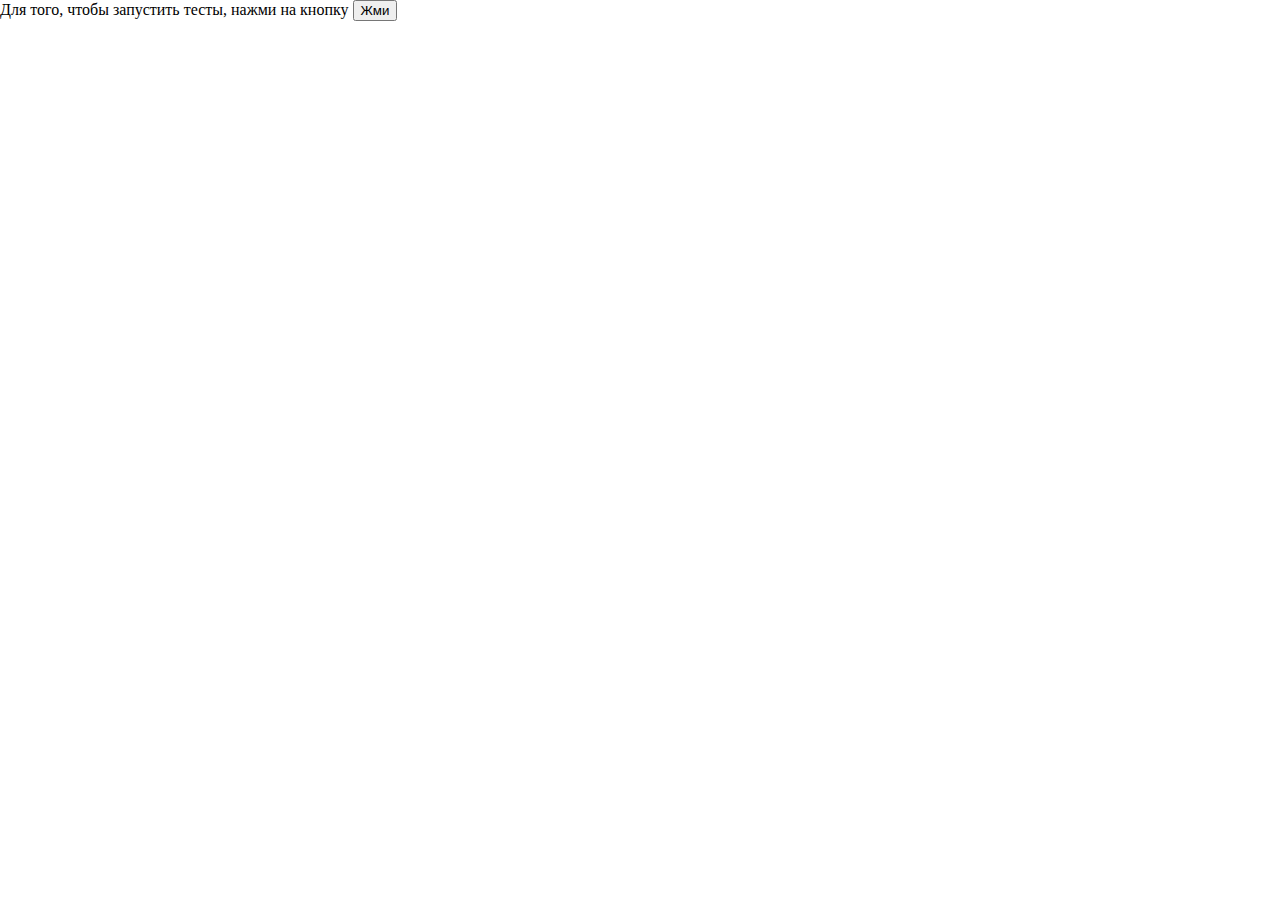
==== modulshop/index.html @ 59dcb171 "Add files via upload" ====
<!DOCTYPE html>
<html>
 <head>
  <meta charset="utf-8">
  <title>Module app</title>
  
  <link href="css/mocha.css" rel="stylesheet" />

  <script src="./lib/jquery.min.js"></script>
  <script src="./lib/mocha.js"></script>
  <script src="./lib/chai.js"></script>
  <script>
  	mocha.setup('bdd');
  	var assert = chai.assert;
  </script>
  <script src="./modules/random_generator/random_generator.js"></script>
  <script src="./modules/random_generator/random_generator.spec.js"></script>

  <script src="./app.js"></script>
 </head>
 <body>
 	Для того, чтобы запустить тесты, нажми на кнопку <button onclick="app.spec.start()">Жми</button>
 	<div id="mocha"></div>
  <div id="result"></div>
 </body>
</html>
---- modulshop/css/mocha.css ----
@charset "utf-8";

body {
  margin:0;
}

#mocha {
  font: 20px/1.5 "Helvetica Neue", Helvetica, Arial, sans-serif;
  margin: 60px 50px;
}

#mocha ul,
#mocha li {
  margin: 0;
  padding: 0;
}

#mocha ul {
  list-style: none;
}

#mocha h1,
#mocha h2 {
  margin: 0;
}

#mocha h1 {
  margin-top: 15px;
  font-size: 1em;
  font-weight: 200;
}

#mocha h1 a {
  text-decoration: none;
  color: inherit;
}

#mocha h1 a:hover {
  text-decoration: underline;
}

#mocha .suite .suite h1 {
  margin-top: 0;
  font-size: .8em;
}

#mocha .hidden {
  display: none;
}

#mocha h2 {
  font-size: 12px;
  font-weight: normal;
  cursor: pointer;
}

#mocha .suite {
  margin-left: 15px;
}

#mocha .test {
  margin-left: 15px;
  overflow: hidden;
}

#mocha .test.pending:hover h2::after {
  content: '(pending)';
  font-family: arial, sans-serif;
}

#mocha .test.pass.medium .duration {
  background: #c09853;
}

#mocha .test.pass.slow .duration {
  background: #b94a48;
}

#mocha .test.pass::before {
  content: '✓';
  font-size: 12px;
  display: block;
  float: left;
  margin-right: 5px;
  color: #00d6b2;
}

#mocha .test.pass .duration {
  font-size: 9px;
  margin-left: 5px;
  padding: 2px 5px;
  color: #fff;
  -webkit-box-shadow: inset 0 1px 1px rgba(0,0,0,.2);
  -moz-box-shadow: inset 0 1px 1px rgba(0,0,0,.2);
  box-shadow: inset 0 1px 1px rgba(0,0,0,.2);
  -webkit-border-radius: 5px;
  -moz-border-radius: 5px;
  -ms-border-radius: 5px;
  -o-border-radius: 5px;
  border-radius: 5px;
}

#mocha .test.pass.fast .duration {
  display: none;
}

#mocha .test.pending {
  color: #0b97c4;
}

#mocha .test.pending::before {
  content: '◦';
  color: #0b97c4;
}

#mocha .test.fail {
  color: #c00;
}

#mocha .test.fail pre {
  color: black;
}

#mocha .test.fail::before {
  content: '✖';
  font-size: 12px;
  display: block;
  float: left;
  margin-right: 5px;
  color: #c00;
}

#mocha .test pre.error {
  color: #c00;
  max-height: 300px;
  overflow: auto;
}

#mocha .test .html-error {
  overflow: auto;
  color: black;
  line-height: 1.5;
  display: block;
  float: left;
  clear: left;
  font: 12px/1.5 monaco, monospace;
  margin: 5px;
  padding: 15px;
  border: 1px solid #eee;
  max-width: 85%; /*(1)*/
  max-width: -webkit-calc(100% - 42px);
  max-width: -moz-calc(100% - 42px);
  max-width: calc(100% - 42px); /*(2)*/
  max-height: 300px;
  word-wrap: break-word;
  border-bottom-color: #ddd;
  -webkit-box-shadow: 0 1px 3px #eee;
  -moz-box-shadow: 0 1px 3px #eee;
  box-shadow: 0 1px 3px #eee;
  -webkit-border-radius: 3px;
  -moz-border-radius: 3px;
  border-radius: 3px;
}

#mocha .test .html-error pre.error {
  border: none;
  -webkit-border-radius: 0;
  -moz-border-radius: 0;
  border-radius: 0;
  -webkit-box-shadow: 0;
  -moz-box-shadow: 0;
  box-shadow: 0;
  padding: 0;
  margin: 0;
  margin-top: 18px;
  max-height: none;
}

/**
 * (1): approximate for browsers not supporting calc
 * (2): 42 = 2*15 + 2*10 + 2*1 (padding + margin + border)
 *      ^^ seriously
 */
#mocha .test pre {
  display: block;
  float: left;
  clear: left;
  font: 12px/1.5 monaco, monospace;
  margin: 5px;
  padding: 15px;
  border: 1px solid #eee;
  max-width: 85%; /*(1)*/
  max-width: -webkit-calc(100% - 42px);
  max-width: -moz-calc(100% - 42px);
  max-width: calc(100% - 42px); /*(2)*/
  word-wrap: break-word;
  border-bottom-color: #ddd;
  -webkit-box-shadow: 0 1px 3px #eee;
  -moz-box-shadow: 0 1px 3px #eee;
  box-shadow: 0 1px 3px #eee;
  -webkit-border-radius: 3px;
  -moz-border-radius: 3px;
  border-radius: 3px;
}

#mocha .test h2 {
  position: relative;
}

#mocha .test a.replay {
  position: absolute;
  top: 3px;
  right: 0;
  text-decoration: none;
  vertical-align: middle;
  display: block;
  width: 15px;
  height: 15px;
  line-height: 15px;
  text-align: center;
  background: #eee;
  font-size: 15px;
  -webkit-border-radius: 15px;
  -moz-border-radius: 15px;
  border-radius: 15px;
  -webkit-transition:opacity 200ms;
  -moz-transition:opacity 200ms;
  -o-transition:opacity 200ms;
  transition: opacity 200ms;
  opacity: 0.3;
  color: #888;
}

#mocha .test:hover a.replay {
  opacity: 1;
}

#mocha-report.pass .test.fail {
  display: none;
}

#mocha-report.fail .test.pass {
  display: none;
}

#mocha-report.pending .test.pass,
#mocha-report.pending .test.fail {
  display: none;
}
#mocha-report.pending .test.pass.pending {
  display: block;
}

#mocha-error {
  color: #c00;
  font-size: 1.5em;
  font-weight: 100;
  letter-spacing: 1px;
}

#mocha-stats {
  position: fixed;
  top: 15px;
  right: 10px;
  font-size: 12px;
  margin: 0;
  color: #888;
  z-index: 1;
}

#mocha-stats .progress {
  float: right;
  padding-top: 0;

  /**
   * Set safe initial values, so mochas .progress does not inherit these
   * properties from Bootstrap .progress (which causes .progress height to
   * equal line height set in Bootstrap).
   */
  height: auto;
  -webkit-box-shadow: none;
  -moz-box-shadow: none;
  box-shadow: none;
  background-color: initial;
}

#mocha-stats em {
  color: black;
}

#mocha-stats a {
  text-decoration: none;
  color: inherit;
}

#mocha-stats a:hover {
  border-bottom: 1px solid #eee;
}

#mocha-stats li {
  display: inline-block;
  margin: 0 5px;
  list-style: none;
  padding-top: 11px;
}

#mocha-stats canvas {
  width: 40px;
  height: 40px;
}

#mocha code .comment { color: #ddd; }
#mocha code .init { color: #2f6fad; }
#mocha code .string { color: #5890ad; }
#mocha code .keyword { color: #8a6343; }
#mocha code .number { color: #2f6fad; }

@media screen and (max-device-width: 480px) {
  #mocha {
    margin: 60px 0px;
  }

  #mocha #stats {
    position: absolute;
  }
}
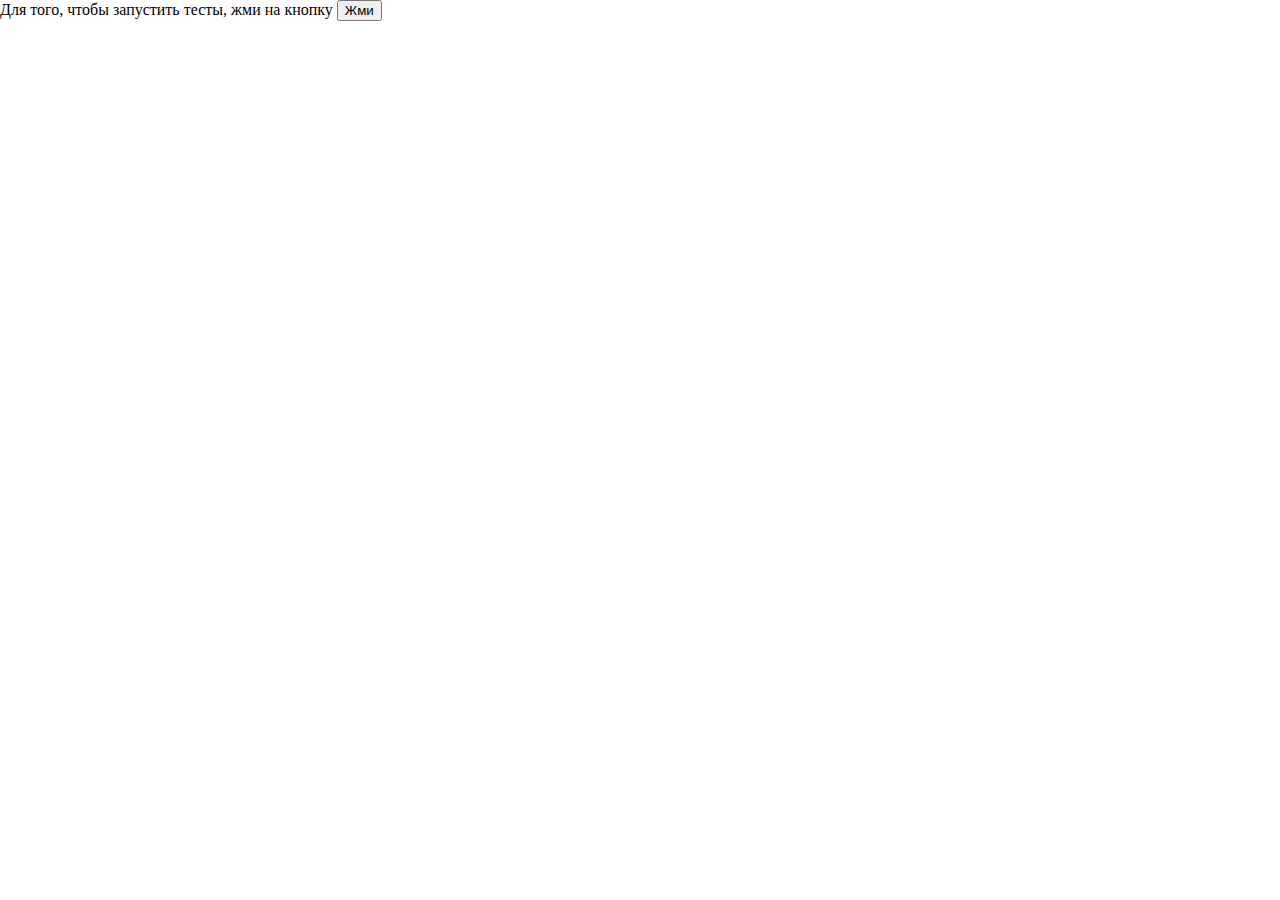
==== commit 1cb8c298: "Update index.html" ====
--- a/modulshop/index.html
+++ b/modulshop/index.html
@@ -10,17 +10,20 @@
   <script src="./lib/mocha.js"></script>
   <script src="./lib/chai.js"></script>
   <script>
+  
   	mocha.setup('bdd');
   	var assert = chai.assert;
   </script>
-  <script src="./modules/random_generator/random_generator.js"></script>
-  <script src="./modules/random_generator/random_generator.spec.js"></script>
+  <script src="./modulshop/modules/random_generator/random_generator.js"></script>
+  <script src="./modulshop/modules/random_generator/random_generator.spec.js"></script>
+<script src="./modulshop/modules/shop_generator/sell.js"></script>
+<script src="./modulshop/modules/shop_generator/sell.spec.js"></script>
 
   <script src="./app.js"></script>
  </head>
  <body>
- 	Для того, чтобы запустить тесты, нажми на кнопку <button onclick="app.spec.start()">Жми</button>
+ 	Для того, чтобы запустить тесты, жми на кнопку <button onclick="app.spec.start()">Жми</button>
  	<div id="mocha"></div>
   <div id="result"></div>
  </body>
-</html>+</html>
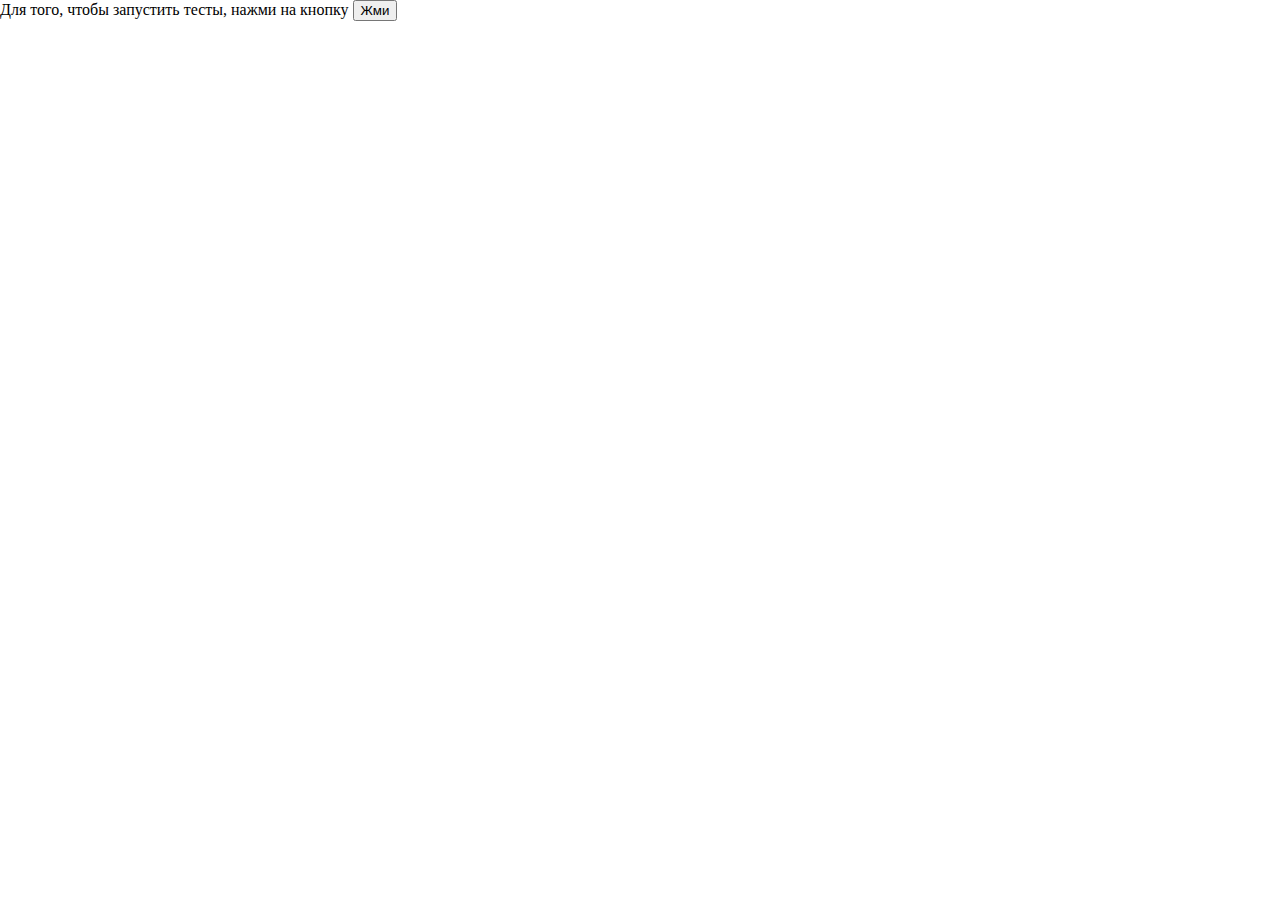
==== commit 297ca475: "Update index.html" ====
--- a/modulshop/index.html
+++ b/modulshop/index.html
@@ -1,29 +1,28 @@
-<!DOCTYPE html>
-<html>
- <head>
-  <meta charset="utf-8">
-  <title>Module app</title>
-  
-  <link href="css/mocha.css" rel="stylesheet" />
-
-  <script src="./lib/jquery.min.js"></script>
-  <script src="./lib/mocha.js"></script>
-  <script src="./lib/chai.js"></script>
-  <script>
-  
-  	mocha.setup('bdd');
-  	var assert = chai.assert;
-  </script>
-  <script src="./modulshop/modules/random_generator/random_generator.js"></script>
-  <script src="./modulshop/modules/random_generator/random_generator.spec.js"></script>
-<script src="./modulshop/modules/shop_generator/sell.js"></script>
-<script src="./modulshop/modules/shop_generator/sell.spec.js"></script>
-
-  <script src="./app.js"></script>
- </head>
- <body>
- 	Для того, чтобы запустить тесты, жми на кнопку <button onclick="app.spec.start()">Жми</button>
- 	<div id="mocha"></div>
-  <div id="result"></div>
- </body>
-</html>
+<!DOCTYPE html>
+<html>
+ <head>
+  <meta charset="utf-8">
+  <title>Module app</title>
+  
+  <link href="css/mocha.css" rel="stylesheet" />
+
+  
+  <script src="./lib/jquery.min.js"></script>
+  <script src="./lib/mocha.js"></script>
+  <script src="./lib/chai.js"></script>
+  <script>
+  	mocha.setup('bdd');
+  	var assert = chai.assert;
+  </script>
+  <script src="./modules/shop/shoptest.js"></script>
+  <script src="./modules/shop/shoptest.spec.js"></script>
+
+  
+  <script src="./app.js"></script>
+ </head>
+ <body>
+ 	Для того, чтобы запустить тесты, нажми на кнопку <button onclick="app.spec.start()">Жми</button>
+ 	<div id="mocha"></div>
+  <div id="result"></div>
+ </body>
+</html>
